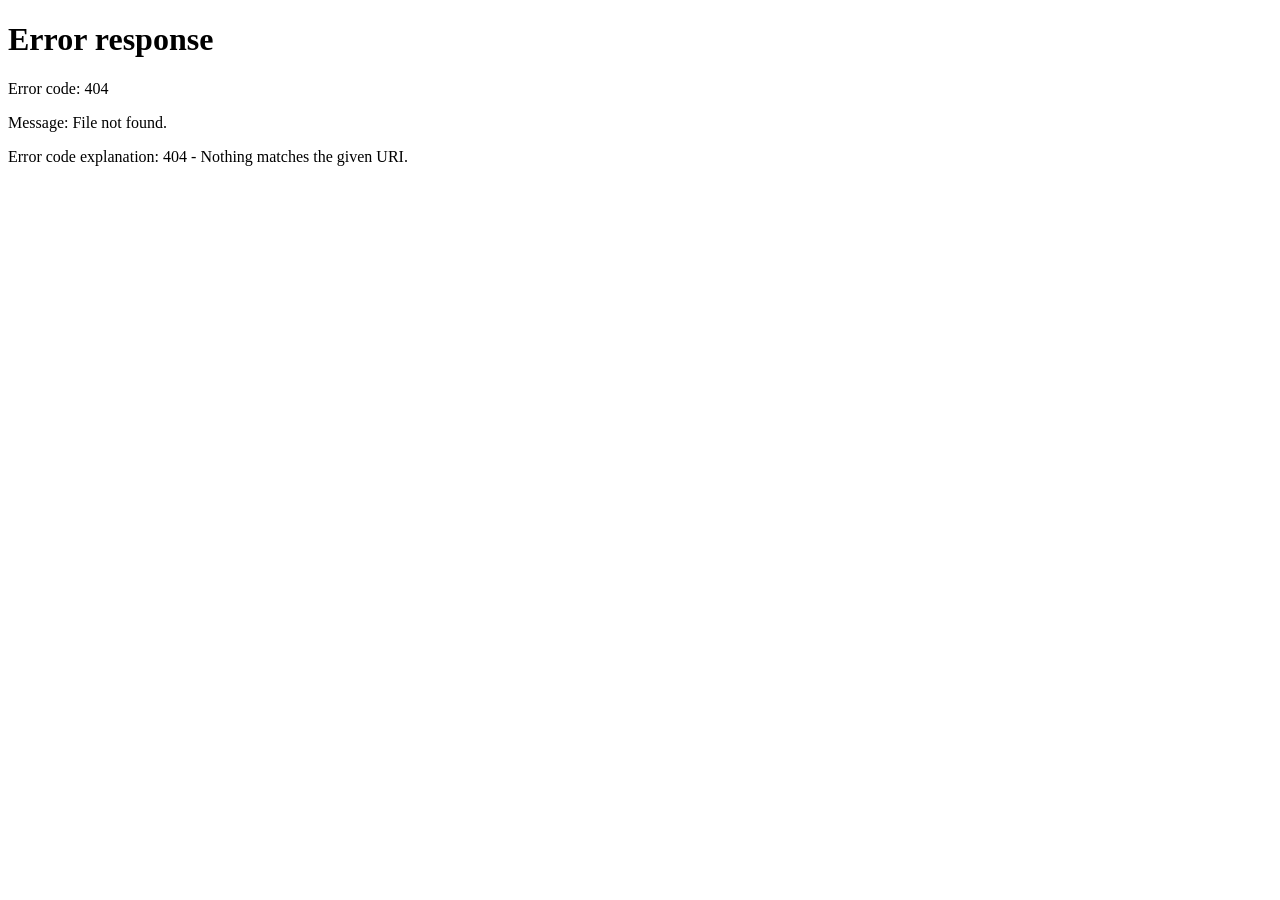
==== admin.html @ 801667a5 "Add files via upload" ====
<!doctype html>
<html lang="ar" dir="rtl">
  <head>
    <meta charset="UTF-8" />
    <meta name="viewport" content="width=device-width, initial-scale=1.0" />
    <title>شاشة العميل / النظام</title>
    <link rel="stylesheet" href="style.css" />
  </head>
  <body>
    <header>
      <div class="header-top">
        <div class="header-top-pro">
          <img src="img/logo.png" alt="logo" />
          <h2>لوحة التحكم</h2>
        </div>
        <button class="headermenu" onclick="togglemenu()">☰</button>
      </div>
      <nav class="menu-total" id="menu-totaltop">
        <button onclick="showsection('home-clian')">الرئيسية</button>
        <button onclick="showsection('data-clian')">بيانات العميل</button>
        <button onclick="showsection('data-market')">المتجر</button>
        <button onclick="showsection('data-basket')">السلة</button>
        <button onclick="logoutClient()">تسجيل خروج</button>
      </nav>
    </header>

    <section id="home-clian">
      <h2>مرحباً بكم</h2>
      <div class="home-1">
        <img src="img/logo.png" alt="صورة اعلان عروض" class="home-pag1" />
        <div class="dishome">
          <h3 class="home-script1">إعلان عروض</h3>
          <button class="home-but1" onclick="showsection('data-market')">دخول للمتجر</button>
        </div>
      </div>
      <div class="home-2">
        <img src="img/logo.png" alt="صورة المتجر" class="home-pag1" />
        <div class="dishome">
          <h3 class="home-script1">المتجر</h3>
          <button class="home-but1" onclick="showsection('data-market')">دخول</button>
        </div>
      </div>
      <div class="home-1">
        <img src="img/logo.png" alt="صورة العميل" class="home-pag1" />
        <div class="dishome">
          <h3 class="home-script1">بيانات العميل</h3>
          <button class="home-but1" onclick="showsection('data-clian')">دخول</button>
        </div>
      </div>
      <div class="home-2">
        <img src="img/logo.png" alt="صورة السلة" class="home-pag1" />
        <div class="dishome">
          <h3 class="home-script1">السلة</h3>
          <button class="home-but1" onclick="showsection('data-basket')">دخول</button>
        </div>
      </div>
    </section>

    <section id="data-clian" style="display: none">
      <h2>بيانات العميل</h2>
      <div class="show-data">
        <label>الاسم</label>
        <span id="data-name">جاري التحميل...</span>
      </div>
      <div class="show-data">
        <label>رقم الهاتف</label>
        <span id="data-namber">جاري التحميل...</span>
      </div>
      <div class="show-data">
        <label>بريد إلكتروني</label>
        <span id="data-email">جاري التحميل...</span>
      </div>
      <div class="show-data">
        <label>العنوان</label>
        <span id="data-addres">جاري التحميل...</span>
      </div>
      <div class="show-data">
        <label>الرقم الخاص (ID)</label>
        <span id="data-id">جاري التحميل...</span>
      </div>
    </section>

    <section id="data-market" style="display: none">
      <h2>المتجر</h2>
      <div class="data-market-cardgrop">
        <article class="data-market-card" data-id="A1001">
          <img src="img/logo.png" alt="صنف 1" />
          <div class="incard">
            <h2>صنف 1</h2>
            <p class="price">150 جنيه</p>
            <button class="butmarket" onclick="addToCart(this)">إضافة للسلة</button>
          </div>
        </article>
        <article class="data-market-card" data-id="A1002">
          <img src="img/logo.png" alt="صنف 2" />
          <div class="incard">
            <h2>صنف 2</h2>
            <p class="price">150 جنيه</p>
            <button class="butmarket" onclick="addToCart(this)">إضافة للسلة</button>
          </div>
        </article>
        <article class="data-market-card" data-id="A1003">
          <img src="img/logo.png" alt="صنف 3" />
          <div class="incard">
            <h2>صنف 3</h2>
            <p class="price">150 جنيه</p>
            <button class="butmarket" onclick="addToCart(this)">إضافة للسلة</button>
          </div>
        </article>
      </div>
    </section>

    <section id="data-basket" style="display: none">
      <h2>السلة</h2>
      <form id="basket-form" onsubmit="event.preventDefault()">
        <div id="basket-inmarkrt"></div>
        <div class="basket-total">
          <h3>ملخص الطلب</h3>
          <div class="basket-total2">
            <span>إجمالي الحساب</span>
            <span id="basket-span">0 جنيه</span>
          </div>
          <button type="button" class="but-checkout" onclick="sendInvoiceToWhatsApp()">
            تأكيد الشراء
          </button>
        </div>
      </form>
    </section>

    <script>
      // 🔗 ضع رابط الـ Web App الصحيح هنا (الذي ينتهي بـ /exec)
      const GOOGLE_SCRIPT_URL = "ضع_رابط_الـ_Web_App_هنا";

      // 1. التحقق من تسجيل الدخول
      (function enforceClientAuth() {
        const userRole = (localStorage.getItem("userRole") || "").toLowerCase().trim();
        const userId = localStorage.getItem("userId");

        if (!userId) {
          alert("عذراً، يجب تسجيل الدخول أولاً للوصول إلى هذه الصفحة!");
          window.location.replace("../login/index.html");
        }
      })();

      // 2. جلب البيانات وتحديث السلة بعد تحميل الصفحة
      document.addEventListener("DOMContentLoaded", function () {
        const userId = localStorage.getItem("userId");
        updateBasketUI();

        if (userId) {
          fetchUserProfile(userId);
        }
      });

      // دالة جلب بيانات العميل المتوافقة مع أسماء الـ IDs في الـ HTML
      async function fetchUserProfile(id) {
        try {
          const response = await fetch(`${GOOGLE_SCRIPT_URL}?action=getUser&id=${encodeURIComponent(id)}`, {
            method: "GET",
            redirect: "follow"
          });
          const data = await response.json();

          if (data.success) {
            document.getElementById("data-name").innerText = data.name || "غير محدد";
            document.getElementById("data-namber").innerText = data.phone || data.mobile || "غير محدد";
            document.getElementById("data-email").innerText = data.email || "غير محدد";
            document.getElementById("data-addres").innerText = data.address || "غير محدد";
            document.getElementById("data-id").innerText = id;
          } else {
            document.getElementById("data-name").innerText = "تعذر العثور على البيانات";
          }
        } catch (error) {
          console.error("خطأ في جلب بيانات العميل:", error);
          document.getElementById("data-name").innerText = "خطأ في الاتصال";
        }
      }

      // دالة تسجيل الخروج
      function logoutClient() {
        localStorage.removeItem("userRole");
        localStorage.removeItem("userId");
        window.location.replace("../login/index.html");
      }

      // 3. التحكم في القوائم والتنقل
      function togglemenu() {
        var menu = document.getElementById("menu-totaltop");
        if (menu) menu.classList.toggle("active");
      }

      function showsection(sectionId) {
        if (!sectionId) return;

        var sections = document.querySelectorAll("section");
        sections.forEach(function (sec) {
          sec.style.display = "none";
        });

        var targetSection = document.getElementById(sectionId);
        if (targetSection) {
          targetSection.style.display = "block";
        }

        var menu = document.getElementById("menu-totaltop");
        if (menu) {
          menu.classList.remove("active");
        }
      }

      // 4. إدارة السلة والتسوق
      let cart = JSON.parse(localStorage.getItem("my_app_cart")) || [];

      function addToCart(btn) {
        const card = btn.closest(".data-market-card") || btn.closest("article");
        const id = card.getAttribute("data-id") || card.querySelector("h2").innerText.trim();
        const title = card.querySelector("h2").innerText;
        const priceText = card.querySelector(".price").innerText;
        const price = parseFloat(priceText.replace(/[^0-9.]/g, "")) || 0;
        const imgSrc = card.querySelector("img").src;

        let existingItem = cart.find((item) => item.id === id);

        if (existingItem) {
          existingItem.qty += 1;
        } else {
          cart.push({ id: id, title: title, price: price, img: imgSrc, qty: 1 });
        }

        saveAndRefresh();
        alert('تمت إضافة "' + title + '" إلى السلة بنجاح!');
      }

      function updateBasketUI() {
        const container = document.getElementById("basket-inmarkrt");
        const totalSpan = document.getElementById("basket-span");

        if (!container || !totalSpan) return;

        container.innerHTML = "";
        let totalSum = 0;

        if (cart.length === 0) {
          container.innerHTML = '<p style="text-align:center; color:#64748b; padding:20px;">السلة فارغة حالياً</p>';
          totalSpan.innerText = "0 جنيه";
          return;
        }

        cart.forEach((item, index) => {
          let itemTotal = item.price * item.qty;
          totalSum += itemTotal;

          container.innerHTML += `
            <div class="basket-card" style="display:flex; align-items:center; justify-content:space-between; margin-bottom:10px; border-bottom:1px solid #ddd; padding-bottom:10px;">
                <img src="${item.img}" alt="${item.title}" style="width:50px; height:50px; object-fit:cover;">
                <div class="basket-card-details">
                    <h3>${item.title}</h3>
                    <p>السعر: ${item.price} جنيه</p>
                </div>
                <div class="quantity-control">
                    <button type="button" class="btn-qty" onclick="changeQuantity(${index}, -1)">-</button>
                    <input type="number" class="qty-input" value="${item.qty}" readonly style="width:40px; text-align:center;">
                    <button type="button" class="btn-qty" onclick="changeQuantity(${index}, 1)">+</button>
                </div>
                <div class="item-total-group">
                    <p class="item-total">${itemTotal} جنيه</p>
                    <button type="button" class="btn-remove" onclick="removeCartItem(${index})" style="background:red; color:white; border:none; padding:5px;">حذف</button>
                </div>
            </div>
          `;
        });

        totalSpan.innerText = totalSum + " جنيه";
      }

      function changeQuantity(index, change) {
        cart[index].qty += change;
        if (cart[index].qty <= 0) {
          cart.splice(index, 1);
        }
        saveAndRefresh();
      }

      function removeCartItem(index) {
        cart.splice(index, 1);
        saveAndRefresh();
      }

      function saveAndRefresh() {
        localStorage.setItem("my_app_cart", JSON.stringify(cart));
        updateBasketUI();
      }

      // 5. تأكيد الشراء وإرسال الطلب للواتساب
      function sendInvoiceToWhatsApp() {
        if (cart.length === 0) {
          alert("السلة فارغة!");
          return;
        }

        const managerPhone = "201501893345";
        const invNum = "WEB-" + Math.floor(100000 + Math.random() * 900000);
        const dateStr = new Date().toLocaleDateString("ar-EG");
        const currentUserId = localStorage.getItem("userId") || "غير معروف";

        let itemsText = "";
        let totalSum = 0;

        cart.forEach((item, index) => {
          let itemTotal = item.price * item.qty;
          totalSum += itemTotal;
          itemsText += `${index + 1}. ${item.title} (كود: ${item.id}) - الكمية: ${item.qty} - الإجمالي: ${itemTotal} جنيه\n`;
        });

        let message = `*طلب جديد من الموقع 🛒*\n\n`;
        message += `*رقم العميل (ID):* ${currentUserId}\n`;
        message += `*رقم الفاتورة:* ${invNum}\n`;
        message += `*التاريخ:* ${dateStr}\n`;
        message += `-------------------------\n`;
        message += `*المنتجات:*\n${itemsText}`;
        message += `-------------------------\n`;
        message += `*الإجمالي الكلي:* ${totalSum} جنيه\n\n`;
        message += `يرجى تأكيد الطلب.`;

        const whatsappUrl = `https://wa.me/${managerPhone}?text=${encodeURIComponent(message)}`;

        cart = [];
        saveAndRefresh();
        window.location.href = whatsappUrl;
      }
    </script>
  </body>
</html>
---- style.css ----
/* --- 1. إعدادات عامة واتجاه الصفحة --- */
* {
    margin: 0;
    padding: 0;
    box-sizing: border-box;
    font-family: 'Segoe UI', Tahoma, Geneva, Verdana, sans-serif;
}

body {
    background-color: #f1f5f9;
    color: #1e293b;
    direction: rtl; /* اتجاه الصفحة من اليمين للشمال */
}

/* --- 2. الهيدر والقائمة العلويّة --- */
header {
    background-color: #0f172a; /* كحلي داكن */
    color: #ffffff;
    padding: 16px 24px;
    box-shadow: 0 4px 12px rgba(0, 0, 0, 0.15);
}

.header-top {
    display: flex;
    justify-content: space-between;
    align-items: center;
    width: 100%;
}

/* تجميع اللوجو مع النص على اليمين */
.header-top-pro {
    display: flex;
    align-items: center;
    gap: 12px;
}

.header-top-pro img {
    height: 42px;
    border-radius: 8px;
}

.header-top-pro h2 {
    font-size: 20px;
    font-weight: 700;
    color: #ffffff;
    margin: 0;
}

/* زر الـ 3 شرط على الشمال */
.headermenu {
    background-color: #1e293b;
    color: #cbd5e1;
    border: 1px solid #334155;
    padding: 8px 16px;
    font-size: 20px;
    border-radius: 8px;
    cursor: pointer;
    transition: all 0.3s ease;
}

.headermenu:hover {
    background-color: #334155;
    color: #ffffff;
}

/* القائمة المنسدلة */
.menu-total {
    display: none;
    flex-wrap: wrap;
    gap: 10px;
    margin-top: 14px;
    background-color: #1e293b;
    padding: 12px;
    border-radius: 10px;
    border: 1px solid #334155;
    animation: fadeIn 0.3s ease-in-out;
}

.menu-total.active {
    display: flex !important;
}

.menu-total button {
    background-color: transparent;
    border: none;
    color: #94a3b8;
    padding: 10px 18px;
    cursor: pointer;
    font-size: 15px;
    font-weight: 600;
    border-radius: 6px;
    transition: all 0.2s ease;
}

.menu-total button:hover {
    background-color: #2563eb;
    color: #ffffff;
}

/* --- 3. السكاشن العامة --- */
section {
    max-width: 1000px;
    margin: 30px auto;
    padding: 0 20px;
}

section h2 {
    font-size: 24px;
    font-weight: 700;
    color: #0f172a;
    margin-bottom: 24px;
}

/* --- 4. كروت الصفحة الرئيسية (Home) --- */
#home-clian {
    display: flex;
    flex-direction: column;
    gap: 24px;
}

.home-1, .home-2 {
    background-color: #ffffff;
    border-radius: 16px;
    padding: 24px;
    display: flex;
    align-items: center;
    gap: 24px;
    border: 1px solid #e2e8f0;
    box-shadow: 0 4px 15px rgba(0, 0, 0, 0.04);
    transition: transform 0.3s ease, box-shadow 0.3s ease;
}

.home-1:hover, .home-2:hover {
    transform: translateY(-4px);
    box-shadow: 0 12px 25px rgba(0, 0, 0, 0.08);
}

.home-1 {
    flex-direction: row; /* الصورة يمين */
}

.home-2 {
    flex-direction: row-reverse; /* الصورة شمال */
}

.home-pag1 {
    width: 50%;
    height: 200px;
    object-fit: contain;
    border-radius: 12px;
    background-color: #f8fafc;
    border: 1px solid #f1f5f9;
    padding: 10px;
}

.dishome {
    width: 50%;
    display: flex;
    flex-direction: column;
    justify-content: center;
    align-items: flex-start;
    gap: 16px;
}

.home-script1 {
    font-size: 22px;
    font-weight: 700;
    color: #0f172a;
    margin: 0;
}

.home-but1 {
    background-color: #2563eb;
    color: #ffffff;
    border: none;
    padding: 12px 28px;
    border-radius: 8px;
    cursor: pointer;
    font-size: 16px;
    font-weight: 600;
    transition: all 0.2s ease;
    box-shadow: 0 4px 10px rgba(37, 99, 235, 0.2);
}

.home-but1:hover {
    background-color: #1d4ed8;
    transform: translateY(-2px);
}

/* --- 5. كروت قسم المتجر (data-market) --- */
.data-market-cardgrop {
    display: grid;
    grid-template-columns: repeat(auto-fill, minmax(250px, 1fr));
    gap: 20px;
}

.data-market-card {
    background-color: #ffffff;
    border-radius: 14px;
    border: 1px solid #e2e8f0;
    overflow: hidden;
    box-shadow: 0 4px 12px rgba(0, 0, 0, 0.03);
    display: flex;
    flex-direction: column;
    align-items: center;
    transition: transform 0.3s ease, box-shadow 0.3s ease;
}

.data-market-card:hover {
    transform: translateY(-5px);
    box-shadow: 0 10px 20px rgba(0, 0, 0, 0.08);
}

.data-market-card img {
    width: 100%;
    height: 180px;
    object-fit: contain;
    background-color: #f8fafc;
    padding: 15px;
    border-bottom: 1px solid #f1f5f9;
}

.incard {
    padding: 18px;
    width: 100%;
    display: flex;
    flex-direction: column;
    align-items: center;
    gap: 10px;
    text-align: center;
}

.incard h2 {
    font-size: 18px;
    color: #0f172a;
    margin: 0;
}

.incard .price {
    font-size: 16px;
    color: #2563eb;
    font-weight: 700;
    margin: 0;
}

.butmarket {
    background-color: #0f172a;
    color: #ffffff;
    border: none;
    padding: 10px 20px;
    border-radius: 8px;
    cursor: pointer;
    font-size: 14px;
    font-weight: 600;
    width: 100%;
    transition: all 0.2s ease;
}

.butmarket:hover {
    background-color: #2563eb;
}

/* --- 6. بيانات العميل --- */
#data-clian {
    background: #ffffff;
    padding: 30px;
    border-radius: 16px;
    border: 1px solid #e2e8f0;
    box-shadow: 0 4px 15px rgba(0, 0, 0, 0.04);
}

.show-data {
    display: flex;
    justify-content: space-between;
    align-items: center;
    padding: 16px 20px;
    margin-bottom: 12px;
    background-color: #f8fafc;
    border-radius: 10px;
    border-right: 4px solid #2563eb;
}

.show-data label {
    font-weight: 600;
    color: #64748b;
}

.show-data span {
    color: #0f172a;
    font-weight: 700;
}

/* أنيميشن التظليل للأنظمة */
@keyframes fadeIn {
    from { opacity: 0; transform: translateY(-8px); }
    to { opacity: 1; transform: translateY(0); }
}

@media (max-width: 650px) {
    .home-1, .home-2 {
        flex-direction: column !important;
    }
    .home-pag1, .dishome {
        width: 100%;
    }
    .home-pag1 {
        height: 150px;
    }
}
/* --- تنسيق قسم السلة (data-basket) --- */
#data-basket {
    background: #ffffff;
    padding: 24px;
    border-radius: 16px;
    border: 1px solid #e2e8f0;
    box-shadow: 0 4px 15px rgba(0, 0, 0, 0.04);
}

#basket-form {
    display: flex;
    flex-direction: column;
    gap: 20px;
}

/* الحاوية التي تنزل فيها كروت المنتجات بالـ JavaScript */
#basket-inmarkrt {
    display: flex;
    flex-direction: column;
    gap: 16px;
}

/* كارت المنتج الداخلي داخل السلة */
.basket-card {
    display: flex;
    align-items: center;
    justify-content: space-between;
    background: #f8fafc;
    padding: 16px;
    border-radius: 12px;
    border: 1px solid #e2e8f0;
    gap: 15px;
    flex-wrap: wrap;
}

.basket-card img {
    width: 65px;
    height: 65px;
    object-fit: contain;
    background: #ffffff;
    border-radius: 8px;
    padding: 5px;
    border: 1px solid #e2e8f0;
}

.basket-card-details {
    flex: 1;
    min-width: 120px;
}

.basket-card-details h3 {
    font-size: 16px;
    color: #0f172a;
    margin-bottom: 4px;
}

.basket-card-details p {
    font-size: 14px;
    color: #64748b;
}

/* أزرار زيادة ونقصان الكمية */
.quantity-control {
    display: flex;
    align-items: center;
    gap: 6px;
    background: #ffffff;
    padding: 4px 8px;
    border-radius: 8px;
    border: 1px solid #cbd5e1;
}

.btn-qty {
    background: #e2e8f0;
    border: none;
    width: 28px;
    height: 28px;
    border-radius: 6px;
    font-weight: bold;
    cursor: pointer;
    font-size: 16px;
    color: #0f172a;
    transition: background 0.2s;
}

.btn-qty:hover {
    background: #cbd5e1;
}

.qty-input {
    width: 35px;
    text-align: center;
    border: none;
    font-weight: bold;
    font-size: 15px;
    outline: none;
    background: transparent;
}

/* إجمالي الصنف وزر الحذف */
.item-total-group {
    display: flex;
    flex-direction: column;
    align-items: flex-end;
    gap: 6px;
}

.item-total {
    font-weight: bold;
    color: #2563eb;
    font-size: 15px;
}

.btn-remove {
    background: transparent;
    border: none;
    color: #ef4444;
    cursor: pointer;
    font-size: 13px;
    font-weight: 600;
}

.btn-remove:hover {
    text-decoration: underline;
}

/* ملخص الطلب وإجمالي الحساب */
.basket-total {
    border-top: 2px dashed #e2e8f0;
    padding-top: 20px;
    display: flex;
    flex-direction: column;
    gap: 16px;
}

.basket-total h3 {
    font-size: 18px;
    color: #0f172a;
    margin: 0;
}

.basket-total2 {
    display: flex;
    justify-content: space-between;
    align-items: center;
    background-color: #f8fafc;
    padding: 14px 18px;
    border-radius: 10px;
    border-right: 4px solid #2563eb;
    font-size: 16px;
    font-weight: bold;
    color: #0f172a;
}

#basket-span {
    color: #2563eb;
    font-size: 18px;
}

/* زر تأكيد الشراء */
.but-checkout {
    background-color: #2563eb;
    color: #ffffff;
    border: none;
    padding: 14px;
    border-radius: 8px;
    font-size: 16px;
    font-weight: 700;
    cursor: pointer;
    width: 100%;
    transition: background-color 0.2s, transform 0.1s;
    box-shadow: 0 4px 10px rgba(37, 99, 235, 0.2);
}

.but-checkout:hover {
    background-color: #1d4ed8;
}

.but-checkout:active {
    transform: scale(0.99);
}
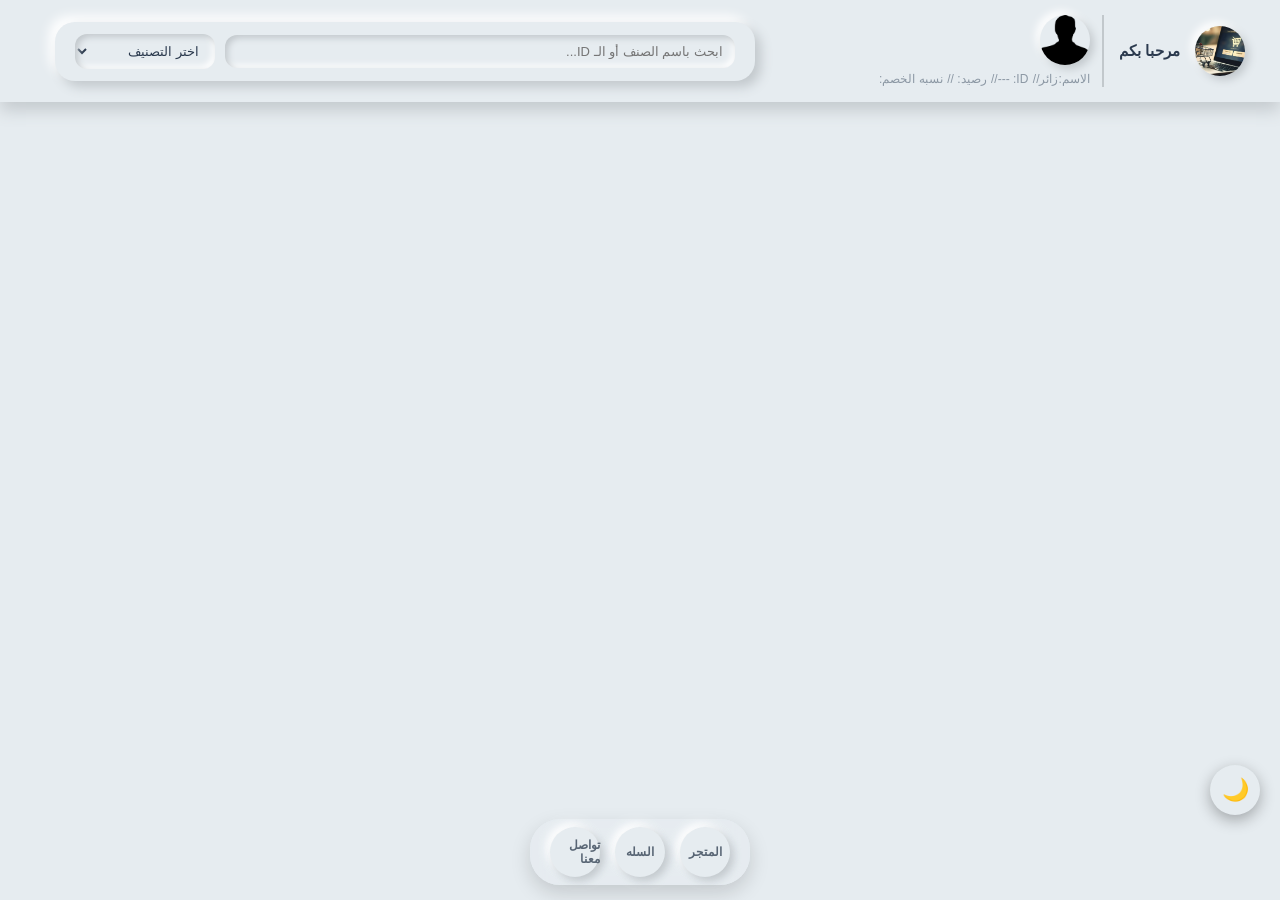
==== commit 4510147b: "Add files via upload" ====
--- a/admin.html
+++ b/admin.html
@@ -3,331 +3,185 @@
   <head>
     <meta charset="UTF-8" />
     <meta name="viewport" content="width=device-width, initial-scale=1.0" />
-    <title>شاشة العميل / النظام</title>
-    <link rel="stylesheet" href="style.css" />
+    <title>Document</title>
+    <link rel="stylesheet" href="admin.css" />
+    <link rel="stylesheet" href="wight dark/wight darl.css" />
+    <script>
+  // التحقق من بيانات المستخدم المسجل
+  const currentUser = JSON.parse(localStorage.getItem('currentUser'));
+  
+  // ضع هنا شروط الأدمن (مثلاً: التأكد من أن الـ ID أو الصلاحية تخص الأدمن)
+  // يمكنك تغيير 'admin' أو رقم الـ ID الخاص بك حسب النظام لديك
+  const isAdmin = currentUser && (currentUser.role === 'admin' || currentUser.id === 'رقم_ايدي_الادمن');
+
+  if (!isAdmin) {
+    alert('عذراً، هذه الصفحة خاصة بلوحة تحكم الإدارة فقط!');
+    window.location.href = 'index.html'; // أو توجيهه لصفحة تسجيل الدخول id.html
+  }
+</script>
   </head>
   <body>
     <header>
-      <div class="header-top">
-        <div class="header-top-pro">
-          <img src="img/logo.png" alt="logo" />
-          <h2>لوحة التحكم</h2>
+      <div class="longo-name">
+        <img src="img/market.jpg" alt="logo" />
+        <h3>مرحبا بكم</h3>
+      </div>
+      <div class="clien-Details">
+        <span class="clien-id">الاسم:<span id="clien-name"></span>//</span>
+
+        <span class="clien-id">ID: <span id="clien-id-num"></span>//</span>
+        <span class="clien-id2">رصيد: <span id="clien-id-num2"></span>//</span>
+        <span class="clien-id3"
+          >نسبه الخصم: <span id="clien-id-num3"></span
+        ></span>
+      </div>
+      <div class="longout">
+        <a href="id.html"> تسجيل خروج</a>
+      </div>
+    </header>
+    <!-- -------------------- تنقلات الصفح-->
+    <nav class="links">
+      <a href="index.html">المتجر</a>
+      <a href="cart.html">السله</a>
+      <a href="contact.html">تواصل معنا</a>
+      <a href="admin.html">الادمن</a>
+    </nav>
+    <!-- -------------------------- اسود/ابيض-->
+    <nav class="links2">
+      <button id="theme-toggle" class="theme-toggle-btn" title="تبديل الوضع">
+        🌙
+      </button>
+    </nav>
+    <!-- ----------------------- تعريف العميل -->
+    <!-- <div class="clien-Details2">
+      <section class="contact-section1">
+        <div class="clien-Details2">
+          <span
+            ><img
+              src="img/2.png"
+              alt="صوره شغصيه"
+              id="user-img"
+              style="cursor: pointer"
+          /></span>
+          <input
+            type="url"
+            class="img-id"
+            id="uploud-img-user"
+            accept="image/*"
+            style="display: none"
+          />
+          <br />
+          <span class="clien-id">الاسم:<span id="clien-name"></span></span>
+
+          <span class="clien-id">ID: <span id="clien-id-num"></span></span>
+          <span class="clien-id2">رصيد: <span id="clien-id-num2"></span></span>
+          <span class="clien-id3"
+            >نسبه الخصم: <span id="clien-id-num3"></span
+          ></span>
         </div>
-        <button class="headermenu" onclick="togglemenu()">☰</button>
-      </div>
-      <nav class="menu-total" id="menu-totaltop">
-        <button onclick="showsection('home-clian')">الرئيسية</button>
-        <button onclick="showsection('data-clian')">بيانات العميل</button>
-        <button onclick="showsection('data-market')">المتجر</button>
-        <button onclick="showsection('data-basket')">السلة</button>
-        <button onclick="logoutClient()">تسجيل خروج</button>
-      </nav>
-    </header>
+        <hr />
+      </section>
+    </div> -->
+    <!-- -------------------------- اجمالي الشراء والطلبات -->
+    <div class="clien-total-container">
+      <span class="clien-total"
+        >اجمالي المبيعات <span id="clien-id-num">0</span></span
+      >
+      <span class="clien-tota2"
+        >اجمالي الطلبات <span id="clien-id-num">0</span></span
+      >
+      <span class="clien-tota2-coun"
+        >اجمالي النقاط <span id="clien-id-num">0</span></span
+      >
+    </div>
+    <!-- -------------------------- تتابع الاردر-->
+    <!-- -------------------------- تتابع الاردر-->
+     <!-- <div class="clien-total-order">
 
-    <section id="home-clian">
-      <h2>مرحباً بكم</h2>
-      <div class="home-1">
-        <img src="img/logo.png" alt="صورة اعلان عروض" class="home-pag1" />
-        <div class="dishome">
-          <h3 class="home-script1">إعلان عروض</h3>
-          <button class="home-but1" onclick="showsection('data-market')">دخول للمتجر</button>
+      <label for=""><span>رقم الطلب</span> </label>
+      <label for=""><button id="label-ordered">تم الطلب</button> </label>
+      <label for=""><button id="label-preparing" onclick="adminUpdateOrderStatus('رقم_الفاتورة_هنا', 'يتم التجهيز')">يتم التجهيز</button> </label>
+      <label for=""><button id="label-shipping" onclick="adminUpdateOrderStatus('رقم_الفاتورة_هنا', 'خرج للتوصيل')">خرج للتوصيل </button> </label>
+      
+      
+      <label for=""> <button id="label-cancelled2"> الغاء الطلب</button> </label>
+     
+      
+    </div> -->
+    <!-- ------------------------------فلتر سجل الفواتير والطلبات -->
+     <div class="table-header">
+            <div class="table-title">سجل الفواتير والطلبات</div>
+
+            <!-- أدوات التصفية والفلترة -->
+            <div class="filters-bar">
+                <div class="filter-group">
+                    <label>حالة الطلب</label>
+                    <select id="statusFilter" class="filter-select" onchange="filterInvoices()">
+                        <option value="all">الكل</option>
+                        <option value="delivered">مكتمل</option>
+                        <option value="processing">قيد الانتظار</option>
+                        
+                    </select>
+                </div>
+                <!-- <input type="date" id="dateFilter" class="filter-select" onchange="filterInvoices()">
+                <button class="btn-clear" onclick="clearFilters()">مسح الفلاتر</button> -->
+                <input
+        type="text"
+      placeholder="ابحث باسم العميل أو رقم الطلب..."
+      id="searchInput">
+      
+      <!-- <label style="display: flex; align-items: center; gap: 5px; cursor: pointer; font-size: 13px; color: #64748b; font-weight: bold;">
+        <input type="checkbox" id="todayFilter" onchange="renderInvoicesTable()"> فواتير انهرده بس -->
+      </label>
+                <button class="btn-print" onclick="printStatement()">🖨️ طباعة كشف الحساب</button>
+            </div>
+  
+
+    <!-- --------------------------سجل الفواتير والطلبات -->
+    <div class="clien-total-order2">
+      <h3>سجل الفواتير والطلبات</h3>
+      
+        <div class="clien-total-order2-container-item">
+
+          <span>رقم الطلب</span>
+         
+          <span>اسم العميل/ورقم الهاتف</span>
+          <span>التاريخ</span>
+          
+          <span>المنتجات </span>
+         
+          <span>اجمالي الملغ </span>
+         
+          <span>حاله الطلب</span>
+         
+         
         </div>
       </div>
-      <div class="home-2">
-        <img src="img/logo.png" alt="صورة المتجر" class="home-pag1" />
-        <div class="dishome">
-          <h3 class="home-script1">المتجر</h3>
-          <button class="home-but1" onclick="showsection('data-market')">دخول</button>
         </div>
-      </div>
-      <div class="home-1">
-        <img src="img/logo.png" alt="صورة العميل" class="home-pag1" />
-        <div class="dishome">
-          <h3 class="home-script1">بيانات العميل</h3>
-          <button class="home-but1" onclick="showsection('data-clian')">دخول</button>
-        </div>
-      </div>
-      <div class="home-2">
-        <img src="img/logo.png" alt="صورة السلة" class="home-pag1" />
-        <div class="dishome">
-          <h3 class="home-script1">السلة</h3>
-          <button class="home-but1" onclick="showsection('data-basket')">دخول</button>
-        </div>
-      </div>
-    </section>
+    <!-- --------------------------- تواصل معنا -->
+    <div class="contact-container">
+      <h2> تقديم شكوى او اقتراح</h2>
+      <form id="contact-form">
+        <label for="name">الاسم:</label>
+        <input type="text" id="name" name="name" required />
 
-    <section id="data-clian" style="display: none">
-      <h2>بيانات العميل</h2>
-      <div class="show-data">
-        <label>الاسم</label>
-        <span id="data-name">جاري التحميل...</span>
-      </div>
-      <div class="show-data">
-        <label>رقم الهاتف</label>
-        <span id="data-namber">جاري التحميل...</span>
-      </div>
-      <div class="show-data">
-        <label>بريد إلكتروني</label>
-        <span id="data-email">جاري التحميل...</span>
-      </div>
-      <div class="show-data">
-        <label>العنوان</label>
-        <span id="data-addres">جاري التحميل...</span>
-      </div>
-      <div class="show-data">
-        <label>الرقم الخاص (ID)</label>
-        <span id="data-id">جاري التحميل...</span>
-      </div>
-    </section>
+        <label for="namber">رقم الهاتف :</label>
+        <input type="tel" id="namber" name="namber" required />
 
-    <section id="data-market" style="display: none">
-      <h2>المتجر</h2>
-      <div class="data-market-cardgrop">
-        <article class="data-market-card" data-id="A1001">
-          <img src="img/logo.png" alt="صنف 1" />
-          <div class="incard">
-            <h2>صنف 1</h2>
-            <p class="price">150 جنيه</p>
-            <button class="butmarket" onclick="addToCart(this)">إضافة للسلة</button>
-          </div>
-        </article>
-        <article class="data-market-card" data-id="A1002">
-          <img src="img/logo.png" alt="صنف 2" />
-          <div class="incard">
-            <h2>صنف 2</h2>
-            <p class="price">150 جنيه</p>
-            <button class="butmarket" onclick="addToCart(this)">إضافة للسلة</button>
-          </div>
-        </article>
-        <article class="data-market-card" data-id="A1003">
-          <img src="img/logo.png" alt="صنف 3" />
-          <div class="incard">
-            <h2>صنف 3</h2>
-            <p class="price">150 جنيه</p>
-            <button class="butmarket" onclick="addToCart(this)">إضافة للسلة</button>
-          </div>
-        </article>
-      </div>
-    </section>
+        <label for="message">الرسالة:</label>
+        <textarea id="message" name="message" required></textarea>
 
-    <section id="data-basket" style="display: none">
-      <h2>السلة</h2>
-      <form id="basket-form" onsubmit="event.preventDefault()">
-        <div id="basket-inmarkrt"></div>
-        <div class="basket-total">
-          <h3>ملخص الطلب</h3>
-          <div class="basket-total2">
-            <span>إجمالي الحساب</span>
-            <span id="basket-span">0 جنيه</span>
-          </div>
-          <button type="button" class="but-checkout" onclick="sendInvoiceToWhatsApp()">
-            تأكيد الشراء
-          </button>
-        </div>
+        <button type="submit">إرسال</button>
       </form>
-    </section>
-
-    <script>
-      // 🔗 ضع رابط الـ Web App الصحيح هنا (الذي ينتهي بـ /exec)
-      const GOOGLE_SCRIPT_URL = "ضع_رابط_الـ_Web_App_هنا";
-
-      // 1. التحقق من تسجيل الدخول
-      (function enforceClientAuth() {
-        const userRole = (localStorage.getItem("userRole") || "").toLowerCase().trim();
-        const userId = localStorage.getItem("userId");
-
-        if (!userId) {
-          alert("عذراً، يجب تسجيل الدخول أولاً للوصول إلى هذه الصفحة!");
-          window.location.replace("../login/index.html");
-        }
-      })();
-
-      // 2. جلب البيانات وتحديث السلة بعد تحميل الصفحة
-      document.addEventListener("DOMContentLoaded", function () {
-        const userId = localStorage.getItem("userId");
-        updateBasketUI();
-
-        if (userId) {
-          fetchUserProfile(userId);
-        }
-      });
-
-      // دالة جلب بيانات العميل المتوافقة مع أسماء الـ IDs في الـ HTML
-      async function fetchUserProfile(id) {
-        try {
-          const response = await fetch(`${GOOGLE_SCRIPT_URL}?action=getUser&id=${encodeURIComponent(id)}`, {
-            method: "GET",
-            redirect: "follow"
-          });
-          const data = await response.json();
-
-          if (data.success) {
-            document.getElementById("data-name").innerText = data.name || "غير محدد";
-            document.getElementById("data-namber").innerText = data.phone || data.mobile || "غير محدد";
-            document.getElementById("data-email").innerText = data.email || "غير محدد";
-            document.getElementById("data-addres").innerText = data.address || "غير محدد";
-            document.getElementById("data-id").innerText = id;
-          } else {
-            document.getElementById("data-name").innerText = "تعذر العثور على البيانات";
-          }
-        } catch (error) {
-          console.error("خطأ في جلب بيانات العميل:", error);
-          document.getElementById("data-name").innerText = "خطأ في الاتصال";
-        }
-      }
-
-      // دالة تسجيل الخروج
-      function logoutClient() {
-        localStorage.removeItem("userRole");
-        localStorage.removeItem("userId");
-        window.location.replace("../login/index.html");
-      }
-
-      // 3. التحكم في القوائم والتنقل
-      function togglemenu() {
-        var menu = document.getElementById("menu-totaltop");
-        if (menu) menu.classList.toggle("active");
-      }
-
-      function showsection(sectionId) {
-        if (!sectionId) return;
-
-        var sections = document.querySelectorAll("section");
-        sections.forEach(function (sec) {
-          sec.style.display = "none";
-        });
-
-        var targetSection = document.getElementById(sectionId);
-        if (targetSection) {
-          targetSection.style.display = "block";
-        }
-
-        var menu = document.getElementById("menu-totaltop");
-        if (menu) {
-          menu.classList.remove("active");
-        }
-      }
-
-      // 4. إدارة السلة والتسوق
-      let cart = JSON.parse(localStorage.getItem("my_app_cart")) || [];
-
-      function addToCart(btn) {
-        const card = btn.closest(".data-market-card") || btn.closest("article");
-        const id = card.getAttribute("data-id") || card.querySelector("h2").innerText.trim();
-        const title = card.querySelector("h2").innerText;
-        const priceText = card.querySelector(".price").innerText;
-        const price = parseFloat(priceText.replace(/[^0-9.]/g, "")) || 0;
-        const imgSrc = card.querySelector("img").src;
-
-        let existingItem = cart.find((item) => item.id === id);
-
-        if (existingItem) {
-          existingItem.qty += 1;
-        } else {
-          cart.push({ id: id, title: title, price: price, img: imgSrc, qty: 1 });
-        }
-
-        saveAndRefresh();
-        alert('تمت إضافة "' + title + '" إلى السلة بنجاح!');
-      }
-
-      function updateBasketUI() {
-        const container = document.getElementById("basket-inmarkrt");
-        const totalSpan = document.getElementById("basket-span");
-
-        if (!container || !totalSpan) return;
-
-        container.innerHTML = "";
-        let totalSum = 0;
-
-        if (cart.length === 0) {
-          container.innerHTML = '<p style="text-align:center; color:#64748b; padding:20px;">السلة فارغة حالياً</p>';
-          totalSpan.innerText = "0 جنيه";
-          return;
-        }
-
-        cart.forEach((item, index) => {
-          let itemTotal = item.price * item.qty;
-          totalSum += itemTotal;
-
-          container.innerHTML += `
-            <div class="basket-card" style="display:flex; align-items:center; justify-content:space-between; margin-bottom:10px; border-bottom:1px solid #ddd; padding-bottom:10px;">
-                <img src="${item.img}" alt="${item.title}" style="width:50px; height:50px; object-fit:cover;">
-                <div class="basket-card-details">
-                    <h3>${item.title}</h3>
-                    <p>السعر: ${item.price} جنيه</p>
-                </div>
-                <div class="quantity-control">
-                    <button type="button" class="btn-qty" onclick="changeQuantity(${index}, -1)">-</button>
-                    <input type="number" class="qty-input" value="${item.qty}" readonly style="width:40px; text-align:center;">
-                    <button type="button" class="btn-qty" onclick="changeQuantity(${index}, 1)">+</button>
-                </div>
-                <div class="item-total-group">
-                    <p class="item-total">${itemTotal} جنيه</p>
-                    <button type="button" class="btn-remove" onclick="removeCartItem(${index})" style="background:red; color:white; border:none; padding:5px;">حذف</button>
-                </div>
-            </div>
-          `;
-        });
-
-        totalSpan.innerText = totalSum + " جنيه";
-      }
-
-      function changeQuantity(index, change) {
-        cart[index].qty += change;
-        if (cart[index].qty <= 0) {
-          cart.splice(index, 1);
-        }
-        saveAndRefresh();
-      }
-
-      function removeCartItem(index) {
-        cart.splice(index, 1);
-        saveAndRefresh();
-      }
-
-      function saveAndRefresh() {
-        localStorage.setItem("my_app_cart", JSON.stringify(cart));
-        updateBasketUI();
-      }
-
-      // 5. تأكيد الشراء وإرسال الطلب للواتساب
-      function sendInvoiceToWhatsApp() {
-        if (cart.length === 0) {
-          alert("السلة فارغة!");
-          return;
-        }
-
-        const managerPhone = "201501893345";
-        const invNum = "WEB-" + Math.floor(100000 + Math.random() * 900000);
-        const dateStr = new Date().toLocaleDateString("ar-EG");
-        const currentUserId = localStorage.getItem("userId") || "غير معروف";
-
-        let itemsText = "";
-        let totalSum = 0;
-
-        cart.forEach((item, index) => {
-          let itemTotal = item.price * item.qty;
-          totalSum += itemTotal;
-          itemsText += `${index + 1}. ${item.title} (كود: ${item.id}) - الكمية: ${item.qty} - الإجمالي: ${itemTotal} جنيه\n`;
-        });
-
-        let message = `*طلب جديد من الموقع 🛒*\n\n`;
-        message += `*رقم العميل (ID):* ${currentUserId}\n`;
-        message += `*رقم الفاتورة:* ${invNum}\n`;
-        message += `*التاريخ:* ${dateStr}\n`;
-        message += `-------------------------\n`;
-        message += `*المنتجات:*\n${itemsText}`;
-        message += `-------------------------\n`;
-        message += `*الإجمالي الكلي:* ${totalSum} جنيه\n\n`;
-        message += `يرجى تأكيد الطلب.`;
-
-        const whatsappUrl = `https://wa.me/${managerPhone}?text=${encodeURIComponent(message)}`;
-
-        cart = [];
-        saveAndRefresh();
-        window.location.href = whatsappUrl;
-      }
-    </script>
+    </div>
+    <!-- ------------------ تسجيل الخروج
+    <div class="longout">
+      <a href="id.html"> تسجيل خروج</a>
+    </div> -->
+    <!-- ------------------- -->
+    <script src="header.js"></script>
+    
+    <script src="wight dark/wight darl.js"></script>
+    <script src="admin.js"></script>
   </body>
-</html>+</html>
--- a/admin.css
+++ b/admin.css
@@ -0,0 +1,578 @@
+/* =========================================
+   1. إعدادات عامة للصفحة
+   ========================================= */
+* {
+  margin: 0;
+  padding: 0;
+  box-sizing: border-box;
+  font-family: 'Segoe UI', Arial, sans-serif;
+}
+
+body {
+  background-color: #e6ecf0; /* لون الخلفية الموحد */
+  color: #1e293b;
+  padding-bottom: 90px;
+  direction: rtl;
+  width: 100%;
+}
+
+/* 2. تنسيق الهيدر الرئيسي */
+header {
+  display: flex;
+  justify-content: space-between;
+  align-items: center;
+  padding: 15px 35px;
+  background-color: #e6ecf0;
+  /* بروز 3D ناعم للهيدر من الأسفل */
+  box-shadow: 0 8px 16px #c2c8cc, 
+              0 -4px 12px #ffffff;
+}
+
+/* 3. قسم اللوجو والترحيب وبيانات العميل */
+.longo-name {
+  display: flex;
+  align-items: center;
+  gap: 15px;
+}
+
+.longo-name img {
+  width: 50px;
+  height: 50px;
+  border-radius: 50%;
+  object-fit: cover;
+  box-shadow: 4px 4px 8px #c2c8cc, 
+             -4px -4px 8px #ffffff;
+}
+
+.longo-name h3 {
+  color: #2b3a4e;
+  font-size: 15px;
+  font-weight: bold;
+}
+
+.name-clien {
+  display: flex;
+  flex-direction: column;
+  border-right: 2px solid #c2c8cc; /* خط فاصل بسيط بين الترحب وبيانات العميل */
+  padding-right: 12px;
+}
+
+.name-clien h2 {
+  color: #2b3a4e;
+  font-size: 15px;
+  font-weight: bold;
+}
+
+.clien-id {
+  font-size: 12px;
+  color: #8c98a4;
+  margin-top: 2px;
+}
+.clien-id2 {
+  font-size: 12px;
+  color: #8c98a4;
+  margin-top: 2px;
+}
+.clien-id3 {
+  font-size: 12px;
+  color: #8c98a4;
+  margin-top: 2px;
+}
+
+/* 4. شريط التنقل (الروابط) */
+.links {
+  display: flex;
+  gap: 20px;
+}
+
+.links a {
+  text-decoration: none;
+  color: #586574;
+  font-weight: bold;
+  font-size: 15px;
+  padding: 8px 18px;
+  border-radius: 15px;
+  transition: all 0.3s ease;
+}
+
+/* تأثير الـ 3D المحفور عند الوقوف بالماوس أو على الصفحة النشطة */
+.links a:hover {
+  color: #2b82fb;
+  box-shadow: inset 3px 3px 6px #c2c8cc, 
+              inset -3px -3px 6px #ffffff;
+}
+
+/* 5. زر تسجيل الخروج */
+.longout a {
+  text-decoration: none;
+  color: #e63946; /* لون أحمر ناعم للتأكيد على إجراء الخروج */
+  font-weight: bold;
+  font-size: 14px;
+  padding: 8px 18px;
+  border-radius: 15px;
+  box-shadow: 4px 4px 8px #c2c8cc, 
+             -4px -4px 8px #ffffff;
+  transition: all 0.2s ease;
+  display: inline-block;
+}
+
+.longout a:hover {
+  box-shadow: inset 3px 3px 6px #c2c8cc, 
+              inset -3px -3px 6px #ffffff;
+}
+/* الأزرار العائمة بالأسفل */
+.links {
+  position: fixed;
+  bottom: 15px;
+  left: 50%;
+  transform: translateX(-50%);
+  display: flex;
+  justify-content: center;
+  gap: 15px;
+  z-index: 999;
+  background: rgba(230, 236, 240, 0.85);
+  backdrop-filter: blur(8px);
+  padding: 8px 20px;
+  border-radius: 30px;
+  box-shadow: 0 8px 20px rgba(0,0,0,0.15);
+}
+
+.links a {
+  display: flex;
+  align-items: center;
+  justify-content: center;
+  width: 50px;
+  height: 50px;
+  background-color: #e6ecf0;
+  border-radius: 50%;
+  text-decoration: none;
+  color: #586574;
+  font-weight: bold;
+  font-size: 12px;
+  box-shadow: 4px 4px 8px #c2c8cc, -4px -4px 8px #ffffff;
+  transition: all 0.3s ease;
+}
+
+.links a:hover {
+  color: #2b82fb;
+  box-shadow: inset 3px 3px 6px #c2c8cc, inset -3px -3px 6px #ffffff;
+}
+/* =========================================
+   3. تعريف العميل (ملء الشاشة وصورة مربعة)
+   ========================================= */
+.clien-Details2 {
+  width: 98%; /* توسيع بعرض الشاشة */
+  max-width: 1400px;
+  margin: 10px auto 20px auto;
+}
+
+.contact-section1 {
+  background-color: #ffffff;
+  border-radius: 16px;
+  padding: 20px 25px;
+  box-shadow: 0 6px 18px rgba(0, 0, 0, 0.04);
+  border: 1px solid #f0f2f5;
+}
+
+.contact-section1 .clien-Details2 {
+  width: 100%;
+  display: flex;
+  align-items: center;
+  flex-wrap: wrap;
+  gap: 15px 25px;
+  margin: 0;
+}
+
+/* جعل صورة العميل مربعة */
+#user-img {
+  width: 60px;
+  height: 60px;
+  border-radius: 10px; /* جعل الصورة مربعة بحواف ناعمة بسيطة */
+  object-fit: cover;
+  box-shadow: 2px 4px 8px rgba(0, 0, 0, 0.12);
+  border: 2px solid #2b82fb;
+  transition: transform 0.2s ease;
+}
+
+#user-img:hover {
+  transform: scale(1.05);
+}
+
+.contact-section1 hr {
+  border: 0;
+  height: 1px;
+  background-color: #e2e8f0;
+  margin-top: 15px;
+}
+
+/* =========================================
+   4. كروت الإجمالي (ملء الشاشة وجنباً إلى جنب)
+   ========================================= */
+.clien-total-container {
+  width: 98%; /* توسيع بعرض الشاشة */
+  max-width: 1400px;
+  margin: 0 auto 20px auto;
+  display: grid;
+  grid-template-columns: repeat(3, 1fr) !important; /* تجبر الكروت تظهر جنب بعضها بصف واحد */
+  gap: 20px;
+}
+
+.clien-total, .clien-tota2, .clien-tota2-coun {
+  background-color: #ffffff;
+  padding: 22px 20px;
+  border-radius: 16px;
+  text-align: center;
+  font-size: 15px;
+  color: #586574;
+  font-weight: bold;
+  box-shadow: 0 6px 18px rgba(0, 0, 0, 0.04);
+  border: 1px solid #f0f2f5;
+  display: flex;
+  flex-direction: column;
+  align-items: center;
+  justify-content: center;
+  gap: 10px;
+  transition: transform 0.2s ease;
+}
+
+.clien-total span, .clien-tota2 span, .clien-tota2-coun span {
+  font-size: 26px;
+  font-weight: 800;
+  color: #2b82fb;
+}
+
+/* =========================================
+   5. شريط تتابع الطلب (Order Tracking)
+   ========================================= */
+.clien-total-order {
+  width: 98%; /* توسيع بعرض الشاشة */
+  max-width: 1400px;
+  margin: 0 auto 20px auto;
+  background-color: #ffffff;
+  padding: 20px 25px;
+  border-radius: 16px;
+  box-shadow: 0 6px 18px rgba(0, 0, 0, 0.04);
+  border: 1px solid #f0f2f5;
+  display: flex;
+  justify-content: space-between;
+  align-items: center;
+  gap: 15px;
+}
+
+.clien-total-order label {
+  flex: 1;
+  text-align: center;
+}
+
+.clien-total-order label span {
+  display: block;
+  padding: 12px 14px;
+  background-color: #f1f5f9;
+  border-radius: 10px;
+  color: #64748b;
+  font-size: 14px;
+  font-weight: bold;
+}
+
+.clien-total-order label:first-child span {
+  background-color: #dbeafe;
+  color: #2563eb;
+  border: 1px solid #bfdbfe;
+}
+
+/* =========================================
+   6. سجل الفواتير والطلبات + الفلتر (ملء الشاشة)
+   ========================================= */
+.table-header {
+  width: 98%; /* توسيع بعرض الشاشة */
+  max-width: 1400px;
+  margin: 0 auto 25px auto;
+  background-color: #ffffff;
+  border-radius: 16px;
+  padding: 22px 25px;
+  box-shadow: 0 6px 18px rgba(0, 0, 0, 0.04);
+  border: 1px solid #f0f2f5;
+  display: flex;
+  flex-direction: column;
+  gap: 20px;
+}
+
+.table-title {
+  font-size: 17px;
+  font-weight: bold;
+  color: #2b3a4e;
+  border-bottom: 2px solid #f0f2f5;
+  padding-bottom: 10px;
+}
+
+.filters-bar {
+  display: flex;
+  align-items: flex-end;
+  justify-content: space-between;
+  flex-wrap: wrap;
+  gap: 15px;
+  background-color: #f8fafc;
+  padding: 15px;
+  border-radius: 12px;
+  border: 1px solid #e2e8f0;
+}
+
+.filter-group {
+  display: flex;
+  flex-direction: column;
+  gap: 6px;
+  flex: 1;
+  min-width: 150px;
+}
+
+.filter-group label {
+  font-size: 12px;
+  color: #64748b;
+  font-weight: bold;
+}
+
+.filter-input, .filter-select {
+  padding: 9px 12px;
+  border: 1px solid #cbd5e1;
+  border-radius: 8px;
+  font-size: 13px;
+  outline: none;
+  background-color: #ffffff;
+  color: #1e293b;
+}
+
+.btn-print {
+  background-color: #10b981;
+  color: #ffffff;
+  border: none;
+  padding: 10px 20px;
+  border-radius: 8px;
+  cursor: pointer;
+  font-weight: bold;
+  font-size: 13px;
+  height: 38px;
+}
+
+.clien-total-order2 {
+  width: 100%;
+  margin: 0;
+  padding: 0;
+  background: transparent;
+  box-shadow: none;
+  border: none;
+}
+
+.clien-total-order2 h3 {
+  display: none;
+}
+
+.clien-total-order2-container-item {
+  display: grid;
+  grid-template-columns: repeat(6, 1fr);
+  align-items: center;
+  padding: 14px 16px;
+  background-color: #f8fafc;
+  border-radius: 10px;
+  border: 1px solid #e2e8f0;
+  text-align: center;
+  font-size: 13px;
+  font-weight: bold;
+  color: #1e293b;
+  gap: 10px;
+}
+
+.clien-total-order2-container-item button {
+  background-color: #eff6ff;
+  color: #2563eb;
+  border: 1px solid #bfdbfe;
+  padding: 7px 14px;
+  border-radius: 8px;
+  cursor: pointer;
+  font-size: 12px;
+  font-weight: bold;
+}
+
+/* =========================================
+   7. نموذج تقديم الشكاوى (ملء الشاشة)
+   ========================================= */
+.contact-container {
+  width: 98%; /* توسيع بعرض الشاشة */
+  max-width: 1400px;
+  margin: 0 auto 30px auto;
+  background-color: #ffffff;
+  border-radius: 16px;
+  padding: 22px 25px;
+  box-shadow: 0 6px 18px rgba(0, 0, 0, 0.04);
+  border: 1px solid #f0f2f5;
+}
+
+.contact-container h2 {
+  font-size: 17px;
+  font-weight: bold;
+  margin-bottom: 18px;
+  color: #2b3a4e;
+  border-bottom: 2px solid #f0f2f5;
+  padding-bottom: 10px;
+}
+
+#contact-form {
+  display: flex;
+  flex-direction: column;
+  gap: 14px;
+}
+
+#contact-form label {
+  font-size: 13px;
+  font-weight: bold;
+  color: #64748b;
+}
+
+#contact-form input,
+#contact-form textarea {
+  width: 100%;
+  padding: 11px 14px;
+  border: 1px solid #cbd5e1;
+  border-radius: 8px;
+  font-size: 13px;
+  outline: none;
+  background-color: #f8fafc;
+  color: #1e293b;
+}
+/* سكرول بتاعت اجمالي الفواتير */
+.clien-total-order2 {
+  max-height: 250px; /* يمكنك تقليل أو زيادة الارتفاع حسب رغبتك */
+  overflow-y: auto;   /* لإظهار شريط التمرير الرأسي تلقائياً عند زيادة الطلبات */
+  padding-right: 5px; /* مسافة بسيطة حتى لا يلتصق السكرول بالمحتوى */
+}
+#contact-form textarea {
+  resize: vertical;
+  min-height: 100px;
+}
+
+#contact-form button[type="submit"] {
+  background-color: #2b82fb;
+  color: #ffffff;
+  border: none;
+  padding: 11px 28px;
+  border-radius: 8px;
+  cursor: pointer;
+  font-weight: bold;
+  font-size: 14px;
+  align-self: flex-start;
+}
+/* ==========================================
+   تنسيقات الطباعة - كشف الحساب وسجل الفواتير فقط
+   ========================================== */
+@media print {
+  /* 1. إخفاء جميع عناصر الموقع الافتراضية */
+  body * {
+    visibility: hidden !important;
+  }
+
+  /* 2. إظهار قسم سجل الفواتير وما داخله فقط */
+  .clien-total-order2, 
+  .clien-total-order2 * {
+    visibility: visible !important;
+  }
+
+  /* 3. إعادة ضبط مكان قسم الفواتير ليكون في أعلى الصفحة المطبوعة */
+  .clien-total-order2 {
+    position: absolute !important;
+    left: 0 !important;
+    top: 0 !important;
+    width: 100% !important;
+    margin: 0 !important;
+    padding: 10px !important;
+    background: #ffffff !important;
+    color: #000000 !important;
+    box-shadow: none !important;
+    border: none !important;
+  }
+
+  /* 4. إخفاء الأزرار أو حقول الفلترة إذا كانت داخل القسم أثناء الطباعة */
+  .clien-total-order2 button,
+  .filters-bar,
+  .btn-print {
+    display: none !important;
+  }
+
+  /* 5. تنسيق صفوف الفواتير لتظهر بشكل مرتب في الورقة */
+  .clien-total-order2-container-item {
+    border-bottom: 1px solid #ddd !important;
+    padding: 8px 0 !important;
+    page-break-inside: avoid !important;
+  }
+}
+@media print {
+  .clien-total-order2 {
+    max-height: none !important; /* إلغاء تحديد الارتفاع في الطباعة لتظهر كل الفواتير */
+    overflow: visible !important; /* إلغاء السكرول في الطباعة */
+  }
+}
+/* ==========================================
+   تنسيقات شاشات الهواتف المحمولة (Responsive Design)
+   ========================================== */
+
+@media screen and (max-width: 768px) {
+  
+  /* 1. منع التداخل وإلغاء الأبعاد الثابتة */
+  * {
+    box-sizing: border-box;
+  }
+
+  body, html {
+    overflow-x: hidden; /* منع التمرير الأفقي الشاذ */
+    width: 100%;
+  }
+
+  /* 2. تحويل كروت البيانات والفلترة إلى عمود واحد */
+  .clien-total-container,
+  .filter-group,
+  .clien-total-order {
+    flex-direction: column !important;
+    width: 100% !important;
+    gap: 10px !important;
+  }
+
+  /* 3. تعديل عناصر الجدول/الطلبات لتناسب العرض */
+  .clien-total-order2-container-item {
+    display: flex;
+    flex-direction: column; /* جعل تفاصيل الفاتورة رأسيّة لتجنب التداخل */
+    align-items: flex-start;
+    padding: 12px;
+    gap: 6px;
+    width: 100%;
+  }
+
+  .clien-total-order2-container-item span {
+    width: 100% !important;
+    text-align: right;
+    font-size: 14px;
+    white-space: normal !important; /* السماح بالتفاف النص وعدم خروجه عن الشاشة */
+    word-break: break-word;
+  }
+
+  /* 4. تعديل مدخلات البحث والفلترة لتناسب العرض الكامل */
+  .filter-input, 
+  select, 
+  input[type="text"], 
+  input[type="date"] {
+    width: 100% !important;
+    max-width: 100% !important;
+  }
+
+  /* 5. ضبط حاوية التمرير للفواتير */
+  .clien-total-order2 {
+    max-height: 450px;
+    overflow-y: auto;
+    overflow-x: hidden;
+    padding: 5px;
+  }
+
+  /* 6. تعديل الأزرار لتكون سهلة الضغط في الهواتف */
+  button {
+    width: 100% !important;
+    padding: 10px !important;
+    margin-top: 5px;
+  }
+}
--- a/wight dark/wight darl.css
+++ b/wight dark/wight darl.css
@@ -0,0 +1,214 @@
+/* ==========================================
+   كود شامل وعام لكل عناصر الموقع (Dark Mode)
+   ========================================== */
+
+/* 1. جعل خلفية الصفحة داكنة */
+body.dark-mode {
+  background-color: #121214 !important;
+  color: #ffffff !important;
+}
+
+/* 2. إلغاء أي توهج أو ظل أبيض من أي عنصر في الصفحة */
+body.dark-mode *,
+body.dark-mode *::before,
+body.dark-mode *::after {
+  box-shadow: none !important;
+  text-shadow: none !important;
+}
+
+/* 3. تحويل أي مربع/كارت/نافذة/مودال/خلفية إلى اللون الداكن مع ظل أسود */
+body.dark-mode div,
+body.dark-mode section,
+body.dark-mode article,
+body.dark-mode main,
+body.dark-mode header,
+body.dark-mode footer,
+body.dark-mode nav,
+body.dark-mode aside,
+body.dark-mode [class*="modal"],
+body.dark-mode [class*="popup"],
+body.dark-mode [class*="dialog"],
+body.dark-mode [class*="card"],
+body.dark-mode [class*="container"],
+body.dark-mode [class*="wrapper"],
+body.dark-mode [class*="box"] {
+  background-color: #1e1f23 !important;
+  color: #ffffff !important;
+}
+
+/* إضافة حدود وظل أسود للعناصر المنفصلة والنوافذ المنبثقة */
+body.dark-mode [class*="modal"],
+body.dark-mode [class*="popup"],
+body.dark-mode [class*="dialog"],
+body.dark-mode [class*="card"],
+body.dark-mode header,
+body.dark-mode nav {
+  border: 1px solid #2a2b30 !important;
+  box-shadow: 0px 10px 25px rgba(0, 0, 0, 0.85) !important;
+}
+
+/* 4. إجبار كافة النصوص والعناوين على الظهور باللون الأبيض */
+body.dark-mode h1, body.dark-mode h2, body.dark-mode h3, 
+body.dark-mode h4, body.dark-mode h5, body.dark-mode h6, 
+body.dark-mode p, body.dark-mode span, body.dark-mode a, 
+body.dark-mode label, body.dark-mode li, body.dark-mode td {
+  color: #ffffff !important;
+}
+
+/* 5. حقول الإدخال والبحث */
+body.dark-mode input,
+body.dark-mode select,
+body.dark-mode textarea {
+  background-color: #161719 !important;
+  color: #ffffff !important;
+  border: 1px solid #2d2e33 !important;
+  box-shadow: inset 0px 3px 8px rgba(0, 0, 0, 0.8) !important;
+}
+
+body.dark-mode input::placeholder {
+  color: #888b94 !important;
+}
+
+/* 6. الأزرار وأزرار التفاعل */
+body.dark-mode button,
+body.dark-mode [class*="btn"],
+body.dark-mode a[class*="button"] {
+  background-color: #26272c !important;
+  color: #3897f0 !important;
+  border: 1px solid #32343a !important;
+  box-shadow: 0px 4px 10px rgba(0, 0, 0, 0.6) !important;
+}
+
+body.dark-mode button:hover,
+body.dark-mode [class*="btn"]:hover {
+  background-color: #2e3036 !important;
+  color: #00d2ff !important;
+}
+
+/* 7. زر التبديل الثابت (الشمس / القمر) */
+.theme-toggle-btn {
+  position: fixed;
+  bottom: 85px;
+  right: 20px;
+  width: 50px;
+  height: 50px;
+  border-radius: 50%;
+  border: none;
+  background-color: #e6ecf0;
+  color: #f39c12;
+  box-shadow: 0px 5px 15px rgba(0, 0, 0, 0.3);
+  cursor: pointer;
+  z-index: 9999;
+  font-size: 22px;
+  display: flex;
+  align-items: center;
+  justify-content: center;
+}
+
+body.dark-mode .theme-toggle-btn {
+  background-color: #26272c !important;
+  color: #f1c40f !important;
+  border: 1px solid #32343a !important;
+  box-shadow: 0px 5px 15px rgba(0, 0, 0, 0.9) !important;
+}
+/* ==========================================
+   إصلاح شريط الملاحة والأزرار البيضاء (Dark Mode)
+   ========================================== */
+
+/* 1. الصفحة العامة */
+body.dark-mode {
+  background-color: #121214 !important;
+  color: #ffffff !important;
+}
+
+/* 2. إلغاء أي ظلال أو توهج أبيض نهائياً */
+body.dark-mode *,
+body.dark-mode *::before,
+body.dark-mode *::after {
+  box-shadow: none !important;
+  text-shadow: none !important;
+}
+
+/* 3. الحاويات والكروت والنوافذ المنبثقة */
+body.dark-mode header,
+body.dark-mode nav,
+body.dark-mode section,
+body.dark-mode article,
+body.dark-mode [class*="card"],
+body.dark-mode [class*="modal"],
+body.dark-mode [class*="popup"],
+body.dark-mode [class*="wrapper"],
+body.dark-mode [class*="container"] {
+  background-color: #1e1f23 !important;
+  color: #ffffff !important;
+  border: 1px solid #2a2b30 !important;
+  box-shadow: 0px 8px 20px rgba(0, 0, 0, 0.8) !important;
+}
+
+/* 4. إصلاح الأزرار والروابط في الشريط السفلي (حل المشكلة في الصورة) */
+body.dark-mode a,
+body.dark-mode button,
+body.dark-mode [class*="btn"],
+body.dark-mode [class*="nav"],
+body.dark-mode [class*="link"] {
+  background-color: #28292e !important; /* لون رمادي داكن بدلاً من الأبيض */
+  color: #ffffff !important;           /* نص أبيض واضح */
+  border: 1px solid #363840 !important;
+  box-shadow: 0px 4px 10px rgba(0, 0, 0, 0.7) !important;
+}
+
+/* تأثير التمرير/الضغط على الأزرار */
+body.dark-mode a:hover,
+body.dark-mode button:hover,
+body.dark-mode [class*="nav"]:hover {
+  background-color: #32343b !important;
+  color: #4da6ff !important;            /* تغيير اللون للأزرق عند التفاعل */
+}
+
+/* 5. العناوين والنصوص */
+body.dark-mode h1, body.dark-mode h2, body.dark-mode h3,
+body.dark-mode h4, body.dark-mode h5, body.dark-mode h6,
+body.dark-mode p, body.dark-mode span, body.dark-mode label {
+  color: #ffffff !important;
+}
+
+/* 6. حقول الإدخال والبحث */
+body.dark-mode input,
+body.dark-mode select,
+body.dark-mode textarea {
+  background-color: #161719 !important;
+  color: #ffffff !important;
+  border: 1px solid #2d2e33 !important;
+  box-shadow: inset 0px 3px 8px rgba(0, 0, 0, 0.8) !important;
+}
+
+body.dark-mode input::placeholder {
+  color: #888b94 !important;
+}
+
+/* 7. زر تبديل الوضع (الشمس / القمر) */
+.theme-toggle-btn {
+  position: fixed;
+  bottom: 85px;
+  right: 20px;
+  width: 50px;
+  height: 50px;
+  border-radius: 50%;
+  border: none;
+  background-color: #e6ecf0;
+  color: #f39c12;
+  box-shadow: 0px 5px 15px rgba(0, 0, 0, 0.3);
+  cursor: pointer;
+  z-index: 9999;
+  font-size: 22px;
+  display: flex;
+  align-items: center;
+  justify-content: center;
+}
+
+body.dark-mode .theme-toggle-btn {
+  background-color: #28292e !important;
+  color: #f1c40f !important;
+  border: 1px solid #363840 !important;
+  box-shadow: 0px 5px 15px rgba(0, 0, 0, 0.9) !important;
+}
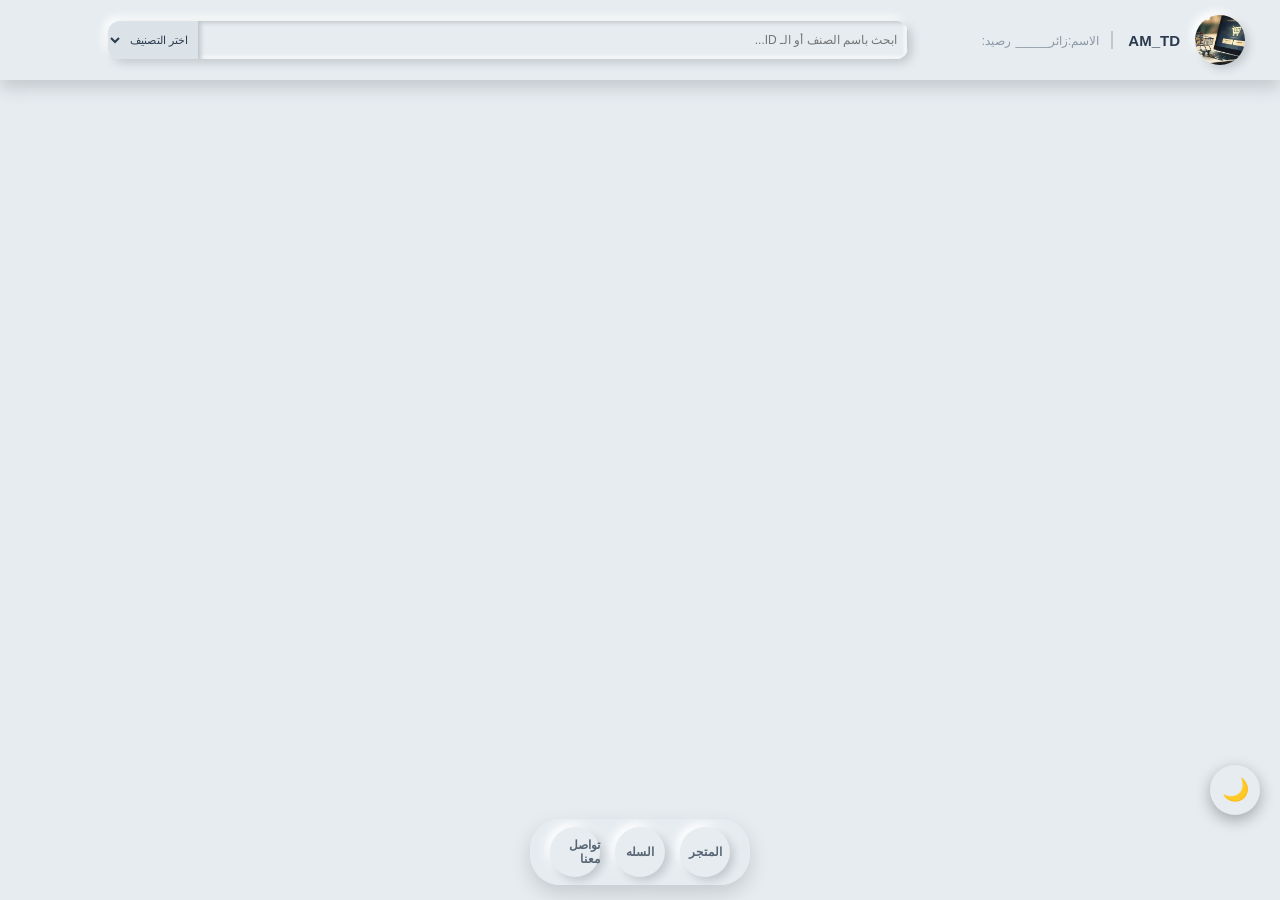
==== commit 6ae8885b: "Add files via upload" ====
--- a/admin.html
+++ b/admin.html
@@ -24,16 +24,14 @@
     <header>
       <div class="longo-name">
         <img src="img/market.jpg" alt="logo" />
-        <h3>مرحبا بكم</h3>
+        <h3>AM_TD </h3>
       </div>
       <div class="clien-Details">
-        <span class="clien-id">الاسم:<span id="clien-name"></span>//</span>
+        <span class="clien-id">الاسم:<span id="clien-name"></span></span>
 
-        <span class="clien-id">ID: <span id="clien-id-num"></span>//</span>
-        <span class="clien-id2">رصيد: <span id="clien-id-num2"></span>//</span>
-        <span class="clien-id3"
-          >نسبه الخصم: <span id="clien-id-num3"></span
-        ></span>
+        <!-- <span class="clien-id">ID: <span id="clien-id-num"></span>//</span> -->
+        <!-- <span class="clien-id2">رصيد: <span id="clien-id-num2"></span>//</span> -->
+        <!-- <span class="clien-id3">نسبه الخصم: <span id="clien-id-num3"></span ></span> -->
       </div>
       <div class="longout">
         <a href="id.html"> تسجيل خروج</a>
@@ -133,31 +131,39 @@
       <!-- <label style="display: flex; align-items: center; gap: 5px; cursor: pointer; font-size: 13px; color: #64748b; font-weight: bold;">
         <input type="checkbox" id="todayFilter" onchange="renderInvoicesTable()"> فواتير انهرده بس -->
       </label>
-                <button class="btn-print" onclick="printStatement()">🖨️ طباعة كشف الحساب</button>
+               <!-- في ملف admin.html -->
+<button class="btn-print" onclick="printAccountStatement()">🖨️ طباعة كشف الحساب</button>
             </div>
   
 
-    <!-- --------------------------سجل الفواتير والطلبات -->
-    <div class="clien-total-order2">
-      <h3>سجل الفواتير والطلبات</h3>
-      
-        <div class="clien-total-order2-container-item">
+  <!-- قسم سجل الفواتير والطلبات كما هو لديك مع إضافة الأزرار الثابتة -->
+<div class="clien-total-order2">
+  <h3>سجل الفواتير والطلبات</h3>
+  
+  <div class="clien-total-order2-container-item">
+    <span>رقم الطلب</span>
+    <span>اسم العميل/ورقم الهاتف</span>
+    <span>التاريخ</span>
+    <span>المنتجات</span>
+    <span>اجمالي المبلغ</span>
+    <span>حاله الطلب</span>
 
-          <span>رقم الطلب</span>
-         
-          <span>اسم العميل/ورقم الهاتف</span>
-          <span>التاريخ</span>
-          
-          <span>المنتجات </span>
-         
-          <span>اجمالي الملغ </span>
-         
-          <span>حاله الطلب</span>
-         
-         
-        </div>
-      </div>
-        </div>
+    <!-- الأزرار الثابتة في HTML -->
+    <div class="action-buttons">
+      <button type="button" class="btn-receive" onclick="markAsReceived('INVOICE_CODE')">
+        تم الاستلام
+      </button>
+
+      <button type="button" class="btn-print" onclick="printSingleInvoice('INVOICE_CODE')">
+        🖨️ طباعة
+      </button>
+
+      <button type="button" class="btn-delete" onclick="cancelOrder('INVOICE_CODE')">
+        حذف
+      </button>
+    </div>
+  </div>
+</div>
     <!-- --------------------------- تواصل معنا -->
     <div class="contact-container">
       <h2> تقديم شكوى او اقتراح</h2>
--- a/admin.css
+++ b/admin.css
@@ -157,6 +157,7 @@
   color: #2b82fb;
   box-shadow: inset 3px 3px 6px #c2c8cc, inset -3px -3px 6px #ffffff;
 }
+
 /* =========================================
    3. تعريف العميل (ملء الشاشة وصورة مربعة)
    ========================================= */
